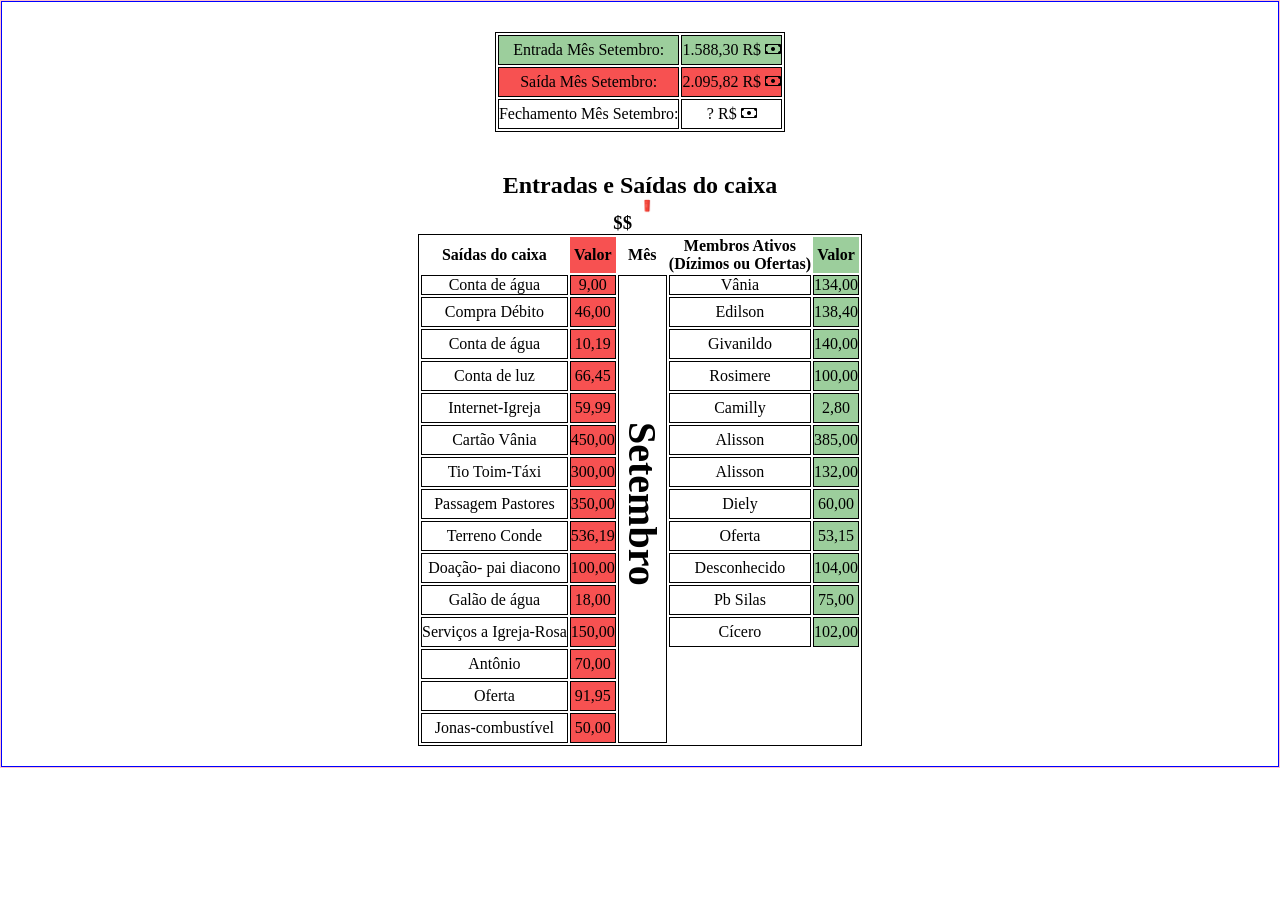
==== index.html @ 9c6ddecc "salvando" ====
<!DOCTYPE html>
<html lang="pt-br">

<head>
  <meta charset="UTF-8">
  <meta name="viewport" content="width=device-width, initial-scale=1.0">
  <title>Tabela de Setembro</title>
  <link rel="stylesheet" href="style.css">
  <link rel="stylesheet" href="https://cdn.jsdelivr.net/npm/bootstrap-icons@1.11.0/font/bootstrap-icons.css">
</head>

<body>
  <article>

    <table class="tbrelatorio">

      <tr id="tb-entrada" class="linha">
        <td>Entrada Mês Setembro:</td>
        <td>1.588,30 R$ <i class="bi bi-cash"></i></td>

      </tr>

      <tr id="tb-saida" class="linha">
        <td>Saída Mês Setembro:</td>
        <td>2.095,82 R$ <i class="bi bi-cash"></i></td>

      </tr>


      <tr id="tb-fechamento" class="linha">
        <td>Fechamento Mês Setembro:</td>
        <td> ? R$ <i class="bi bi-cash"></i></td>

      </tr>

    </table>




    <table class="tbprincipal">

      <colgroup>

        <col class="csaida">
        <col class="cvlsaida">
        <col class="cmes">
        <col class="cmembros">
        <col class="cvlentrada">



      </colgroup>



      <caption>
        <h1>Entradas e Saídas do caixa</h1>
        <h3 id="cor_saida">$$ <img src="gif/exclamacao.gif" alt="exclamacao"></h3>
        </b>
      </caption>


      <thead>
        <tr>

          <th scope="col">Saídas do caixa</th>
          <th scope="col">Valor</th>
          <th scope="col">Mês</th>
          <th scope="col">Membros Ativos <br>
            (Dízimos ou Ofertas)</th>
          <th scope="col">Valor</th>

        </tr>

      </thead>


      <tbody>
        <tr class="linhaset">

          <td>Conta de água</td>
          <td>9,00 </td>
          <td class="Set" style="font-size: 40px;" rowspan="16"><b style="writing-mode: vertical-rl;">Setembro</b>
          </td>
          <td>Vânia</td>
          <td>134,00 </td>


        </tr>


        <tr class="linha">
          <td>Compra Débito</td>
          <td>46,00 </td>
          <td>Edilson</td>
          <td>138,40 </td>
        </tr>

        <tr class="linha">
          <td>Conta de água</td>
          <td>10,19 </td>
          <td>Givanildo</td>
          <td>140,00 </td>
        </tr>



        <tr class="linha">
          <td>Conta de luz</td>
          <td>66,45 </td>
          <td>Rosimere</td>
          <td>100,00 </td>
        </tr>


        <tr class="linha">
          <td>Internet-Igreja</td>
          <td>59,99 </td>
          <td>Camilly</td>
          <td>2,80 </td>
        </tr>



        <tr class="linha">
          <td>Cartão Vânia</td>
          <td>450,00 </td>
          <td>Alisson</td>
          <td>385,00 </td>
        </tr>


        <tr class="linha">
          <td>Tio Toim-Táxi</td>
          <td>300,00 </td>
          <td>Alisson</td>
          <td>132,00 </td>
        </tr>


        <tr class="linha">
          <td>Passagem Pastores</td>
          <td>350,00 </td>
          <td>Diely</td>
          <td>60,00 </td>
        </tr>

        <tr class="linha">
          <td>Terreno Conde</td>
          <td>536,19 </td>
          <td>Oferta</td>
          <td>53,15 </td>
        </tr>


        <tr class="linha">
          <td>Doação- pai diacono</td>
          <td>100,00 </td>
          <td>Desconhecido</td>
          <td>104,00 </td>
        </tr>

        <tr class="linha">
          <td>Galão de água</td>
          <td>18,00 </td>
          <td>Pb Silas</td>
          <td>75,00 </td>
        </tr>


        <tr class="linha">
          <td>Serviços a Igreja-Rosa</td>
          <td>150,00 </td>
          <td>Cícero</td>
          <td>102,00 </td>
        </tr>


        <tr class="linha">
          <td>Antônio</td>
          <td>70,00 </td>

        </tr>

        <tr class="linha">
          <td>Oferta</td>
          <td>91,95 </td>

        </tr>

        <tr class="linha">
          <td>Jonas-combustível</td>
          <td>50,00</td>

        </tr>

      </tbody>


    </table>



  </article>


</body>


</html>
---- style.css ----
@charset "UTF-8";


* {

  margin: 0px;
  padding: 0px;
}


body {
  border: 1px solid pink;
}

article {
  border: 1px solid blue;
}

table {
  border: 1px solid black;
  margin: auto;

}

.tbprincipal {
  margin-bottom: 20px;
}

.tbrelatorio {
  margin-top: 30px;
  margin-bottom: 20px;
}



td {
  border: 1px solid black;
  text-align: center;
}

tr.linha {
  height: 30px;
  text-align: center;
}


caption {
  margin-top: 20px;
}

img {
  width: 30px;
  height: 30px;
}

#tb-entrada {
  background-color: rgb(156, 206, 156);
}

#tb-saida {
  background-color: rgb(247, 81, 81);
}


col.cvlsaida {
  background-color: rgb(247, 81, 81);
}

col.cvlentrada {
  background-color: rgb(156, 206, 156);
}
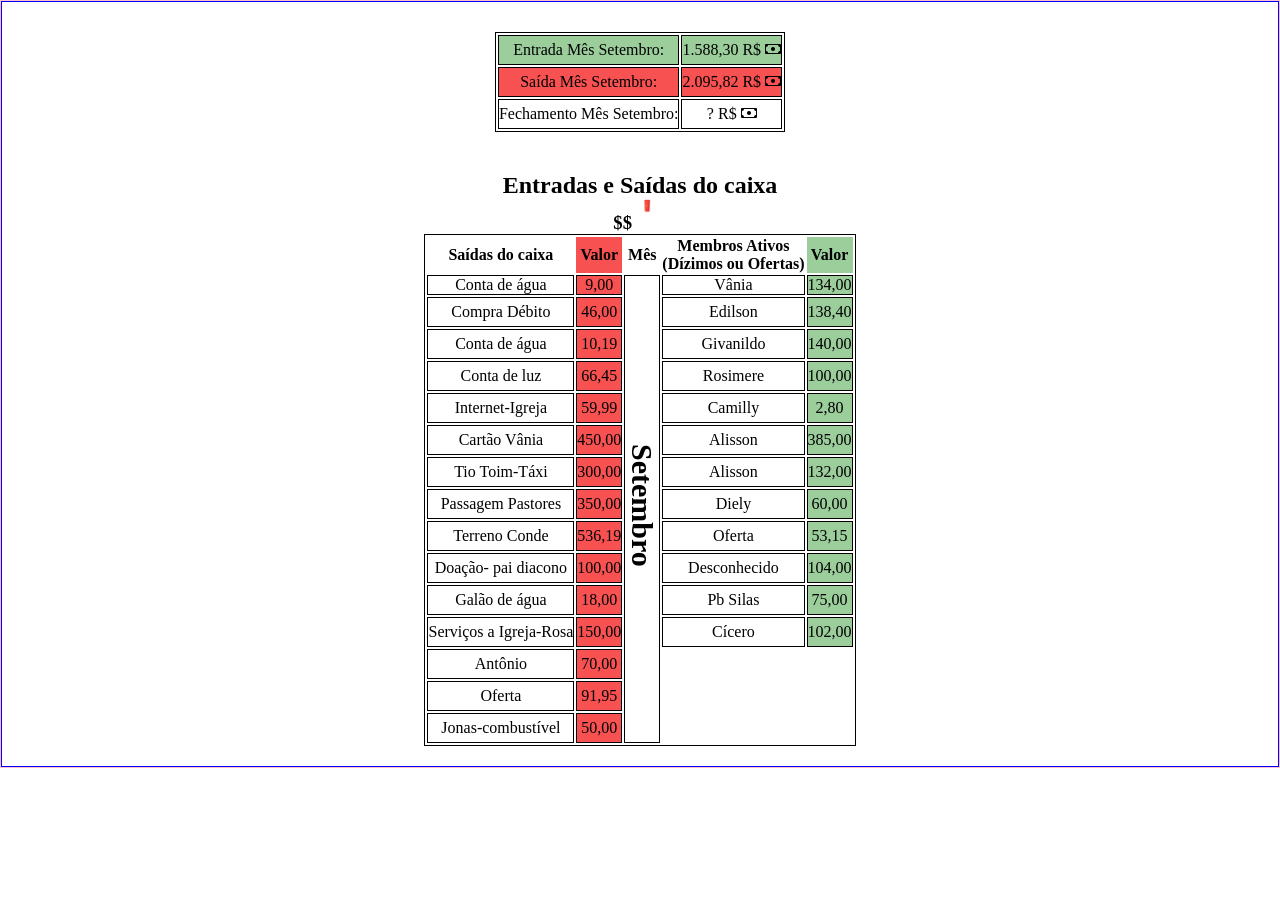
==== commit 44efcd6b: "salvando" ====
--- a/index.html
+++ b/index.html
@@ -81,7 +81,7 @@
 
           <td>Conta de água</td>
           <td>9,00 </td>
-          <td class="Set" style="font-size: 40px;" rowspan="16"><b style="writing-mode: vertical-rl;">Setembro</b>
+          <td class="Set" style="font-size: 30px;" rowspan="16"><b style="writing-mode: vertical-rl;">Setembro</b>
           </td>
           <td>Vânia</td>
           <td>134,00 </td>
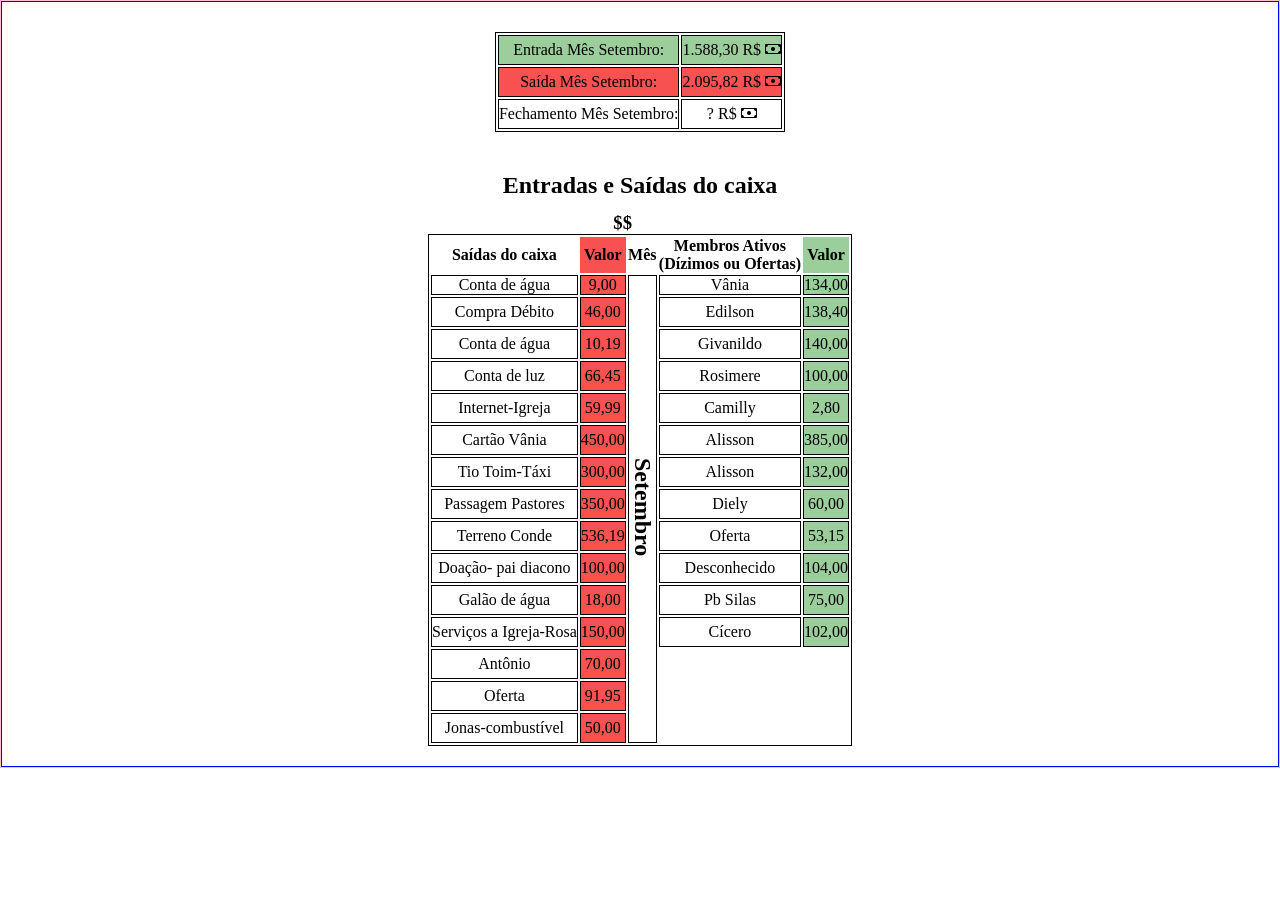
==== commit 0b50788d: "atualizando" ====
--- a/index.html
+++ b/index.html
@@ -81,7 +81,11 @@
 
           <td>Conta de água</td>
           <td>9,00 </td>
-          <td class="Set" style="font-size: 30px;" rowspan="16"><b style="writing-mode: vertical-rl;">Setembro</b>
+
+          <td class="Set" rowspan="16"><b style="writing-mode: vertical-rl;">
+              <h1>Setembro</h1>
+            </b></td>
+
           </td>
           <td>Vânia</td>
           <td>134,00 </td>
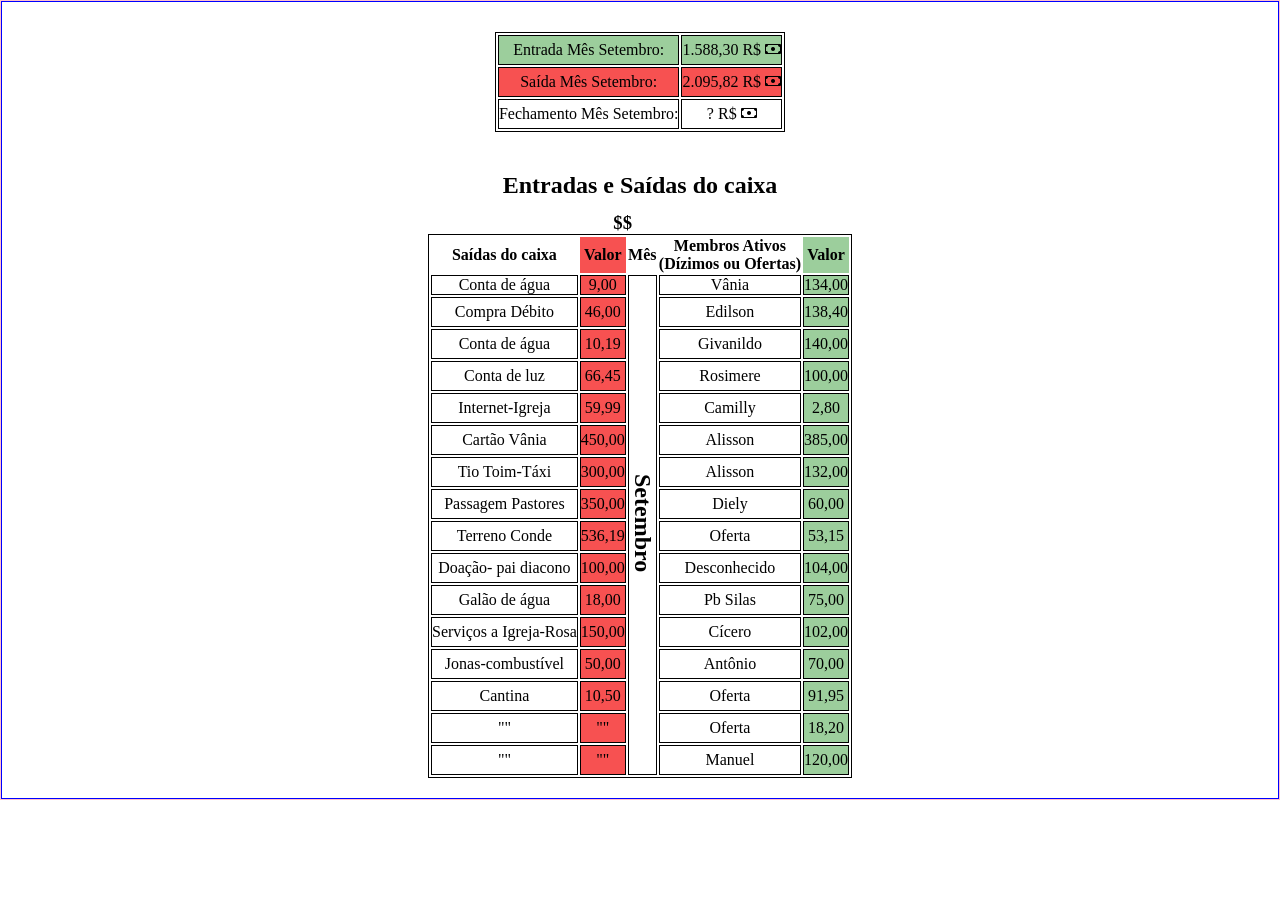
==== commit 29a735f4: "atualizando" ====
--- a/index.html
+++ b/index.html
@@ -182,20 +182,34 @@
 
 
         <tr class="linha">
+          <td>Jonas-combustível</td>
+          <td>50,00 </td>
           <td>Antônio</td>
           <td>70,00 </td>
 
         </tr>
 
         <tr class="linha">
+          <td>Cantina</td>
+          <td>10,50 </td>
           <td>Oferta</td>
           <td>91,95 </td>
 
         </tr>
 
         <tr class="linha">
-          <td>Jonas-combustível</td>
-          <td>50,00</td>
+          <td>""</td>
+          <td>""</td>
+          <td>Oferta</td>
+          <td>18,20</td>
+
+        </tr>
+
+        <tr class="linha">
+          <td>""</td>
+          <td>""</td>
+          <td>Manuel</td>
+          <td>120,00</td>
 
         </tr>
 
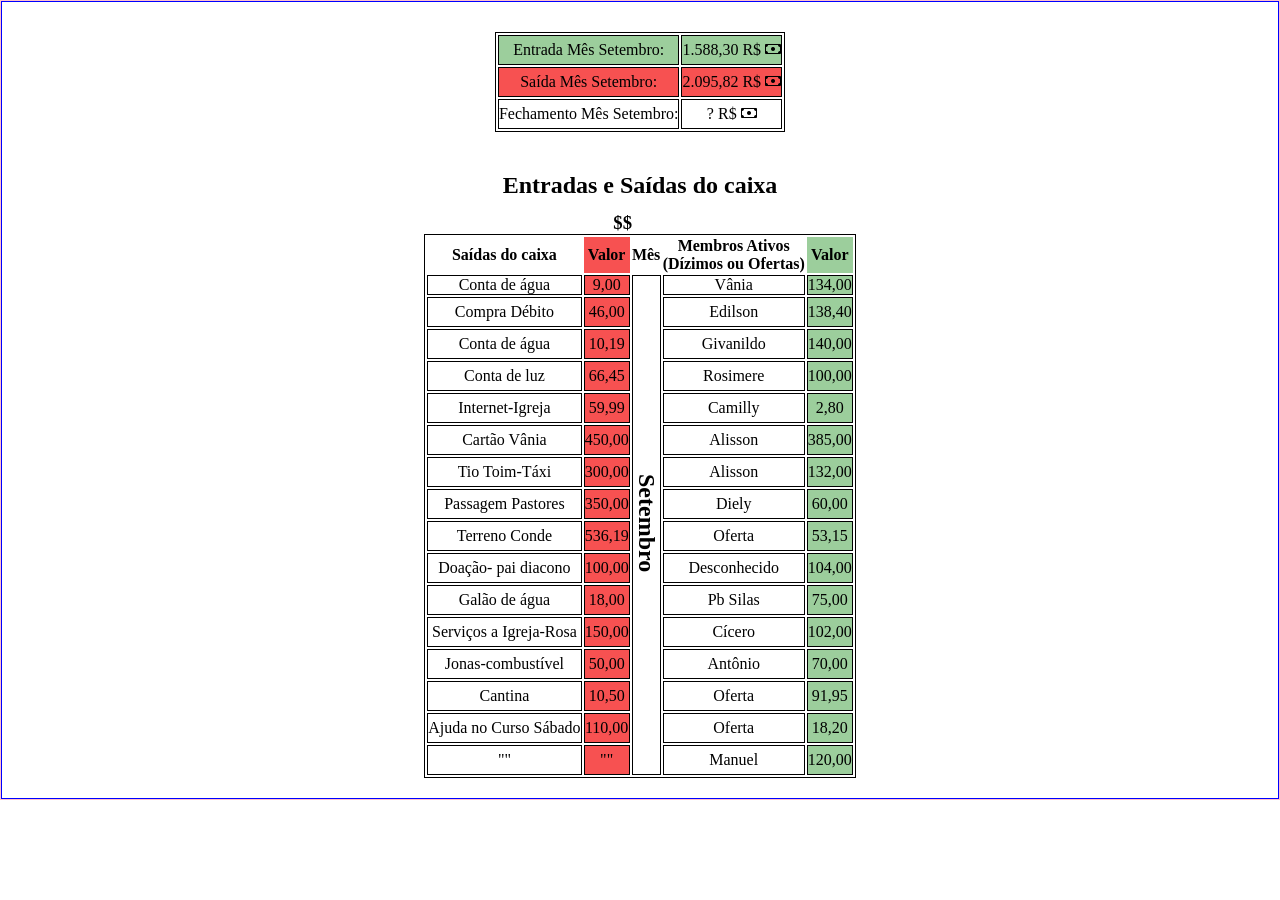
==== commit 50a024f1: "salvando" ====
--- a/index.html
+++ b/index.html
@@ -198,8 +198,8 @@
         </tr>
 
         <tr class="linha">
-          <td>""</td>
-          <td>""</td>
+          <td>Ajuda no Curso Sábado</td>
+          <td>110,00</td>
           <td>Oferta</td>
           <td>18,20</td>
 
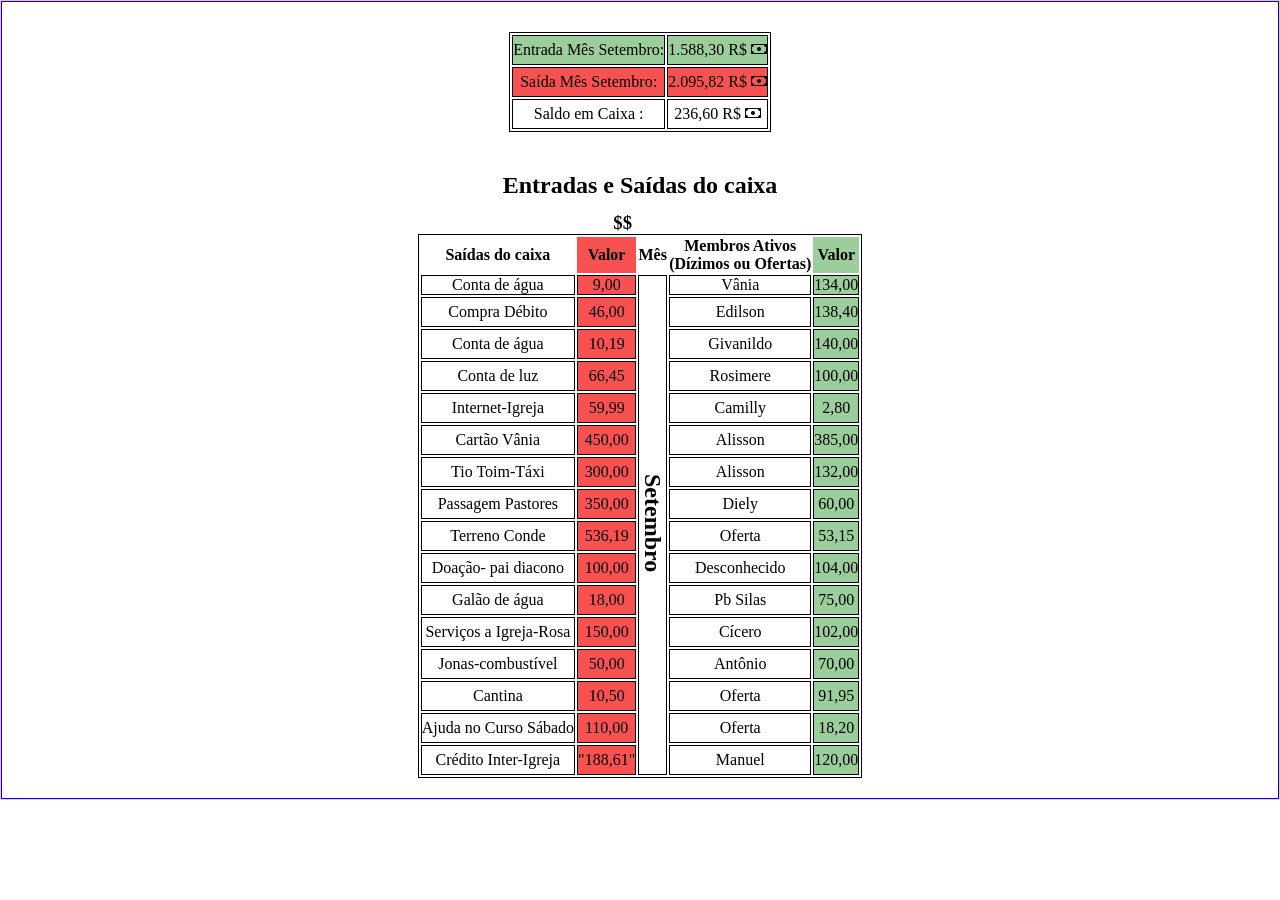
==== commit 9f439e84: "atualizar" ====
--- a/index.html
+++ b/index.html
@@ -28,8 +28,8 @@
 
 
       <tr id="tb-fechamento" class="linha">
-        <td>Fechamento Mês Setembro:</td>
-        <td> ? R$ <i class="bi bi-cash"></i></td>
+        <td>Saldo em Caixa :</td>
+        <td> 236,60 R$ <i class="bi bi-cash"></i></td>
 
       </tr>
 
@@ -206,8 +206,8 @@
         </tr>
 
         <tr class="linha">
-          <td>""</td>
-          <td>""</td>
+          <td>Crédito Inter-Igreja</td>
+          <td>"188,61"</td>
           <td>Manuel</td>
           <td>120,00</td>
 
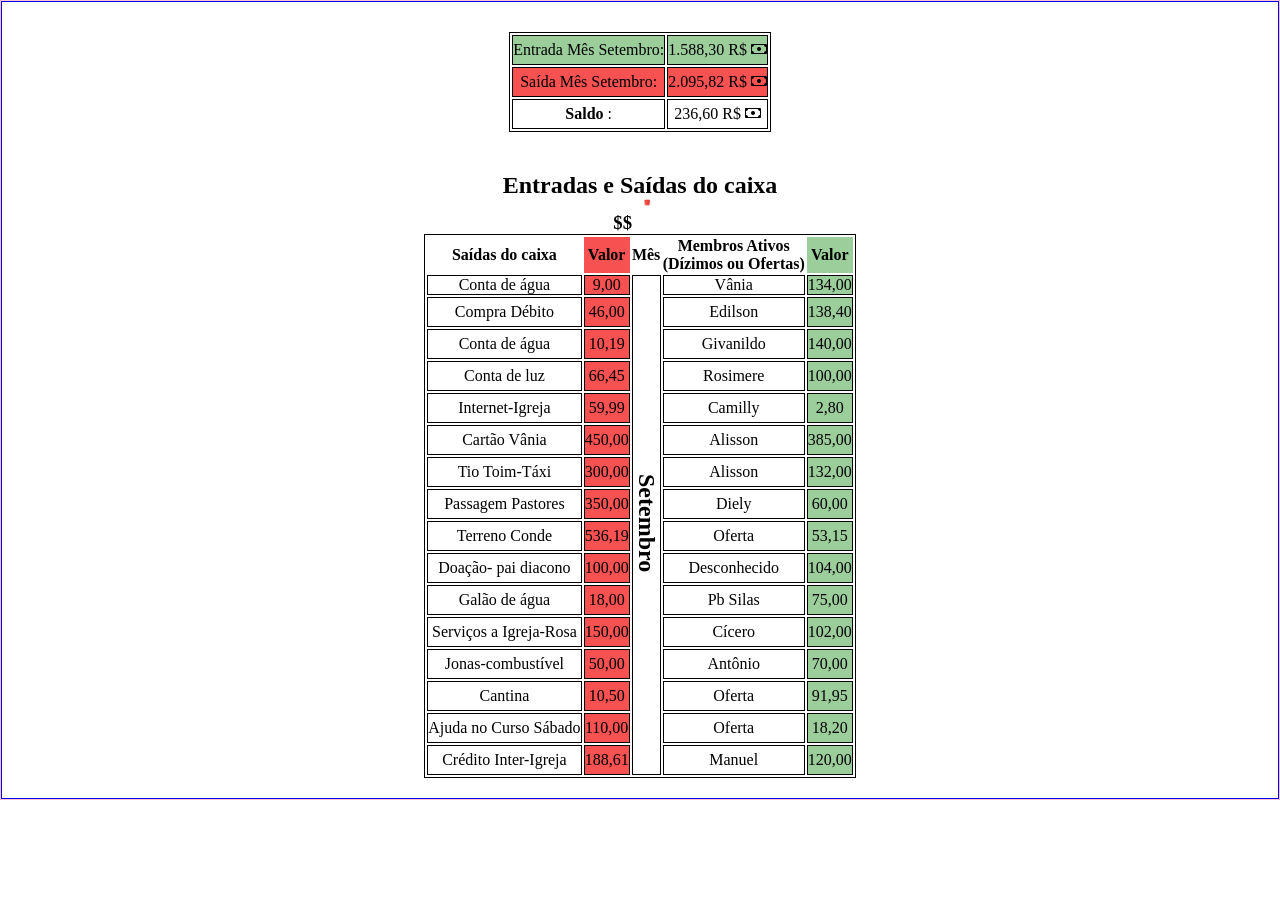
==== commit 559b7441: "atualizando" ====
--- a/index.html
+++ b/index.html
@@ -28,7 +28,7 @@
 
 
       <tr id="tb-fechamento" class="linha">
-        <td>Saldo em Caixa :</td>
+        <td><b>Saldo</b> :</td>
         <td> 236,60 R$ <i class="bi bi-cash"></i></td>
 
       </tr>
@@ -207,7 +207,7 @@
 
         <tr class="linha">
           <td>Crédito Inter-Igreja</td>
-          <td>"188,61"</td>
+          <td>188,61</td>
           <td>Manuel</td>
           <td>120,00</td>
 
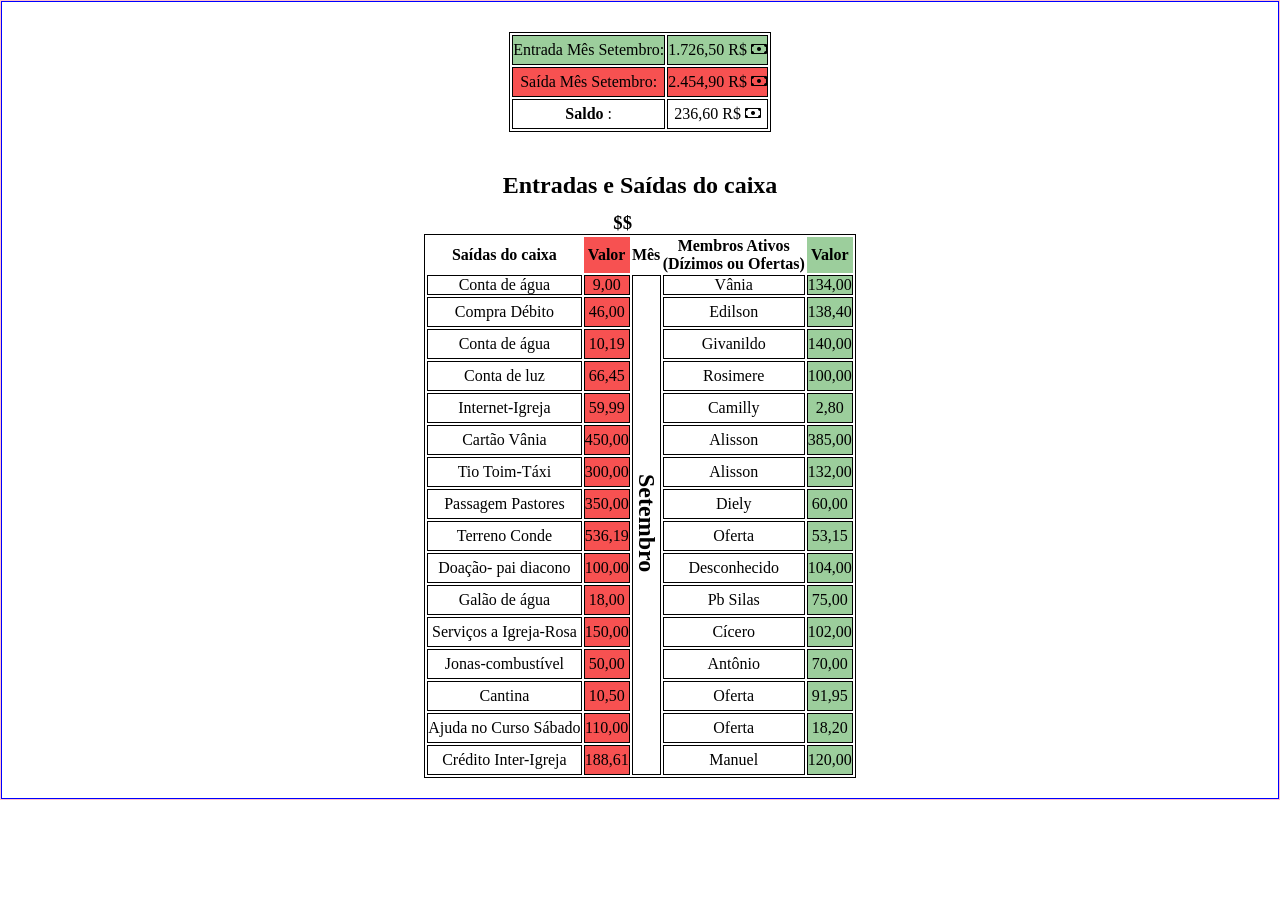
==== commit f18467c5: "salvando" ====
--- a/index.html
+++ b/index.html
@@ -16,13 +16,13 @@
 
       <tr id="tb-entrada" class="linha">
         <td>Entrada Mês Setembro:</td>
-        <td>1.588,30 R$ <i class="bi bi-cash"></i></td>
+        <td>1.726,50 R$ <i class="bi bi-cash"></i></td>
 
       </tr>
 
       <tr id="tb-saida" class="linha">
         <td>Saída Mês Setembro:</td>
-        <td>2.095,82 R$ <i class="bi bi-cash"></i></td>
+        <td>2.454,90 R$ <i class="bi bi-cash"></i></td>
 
       </tr>
 
